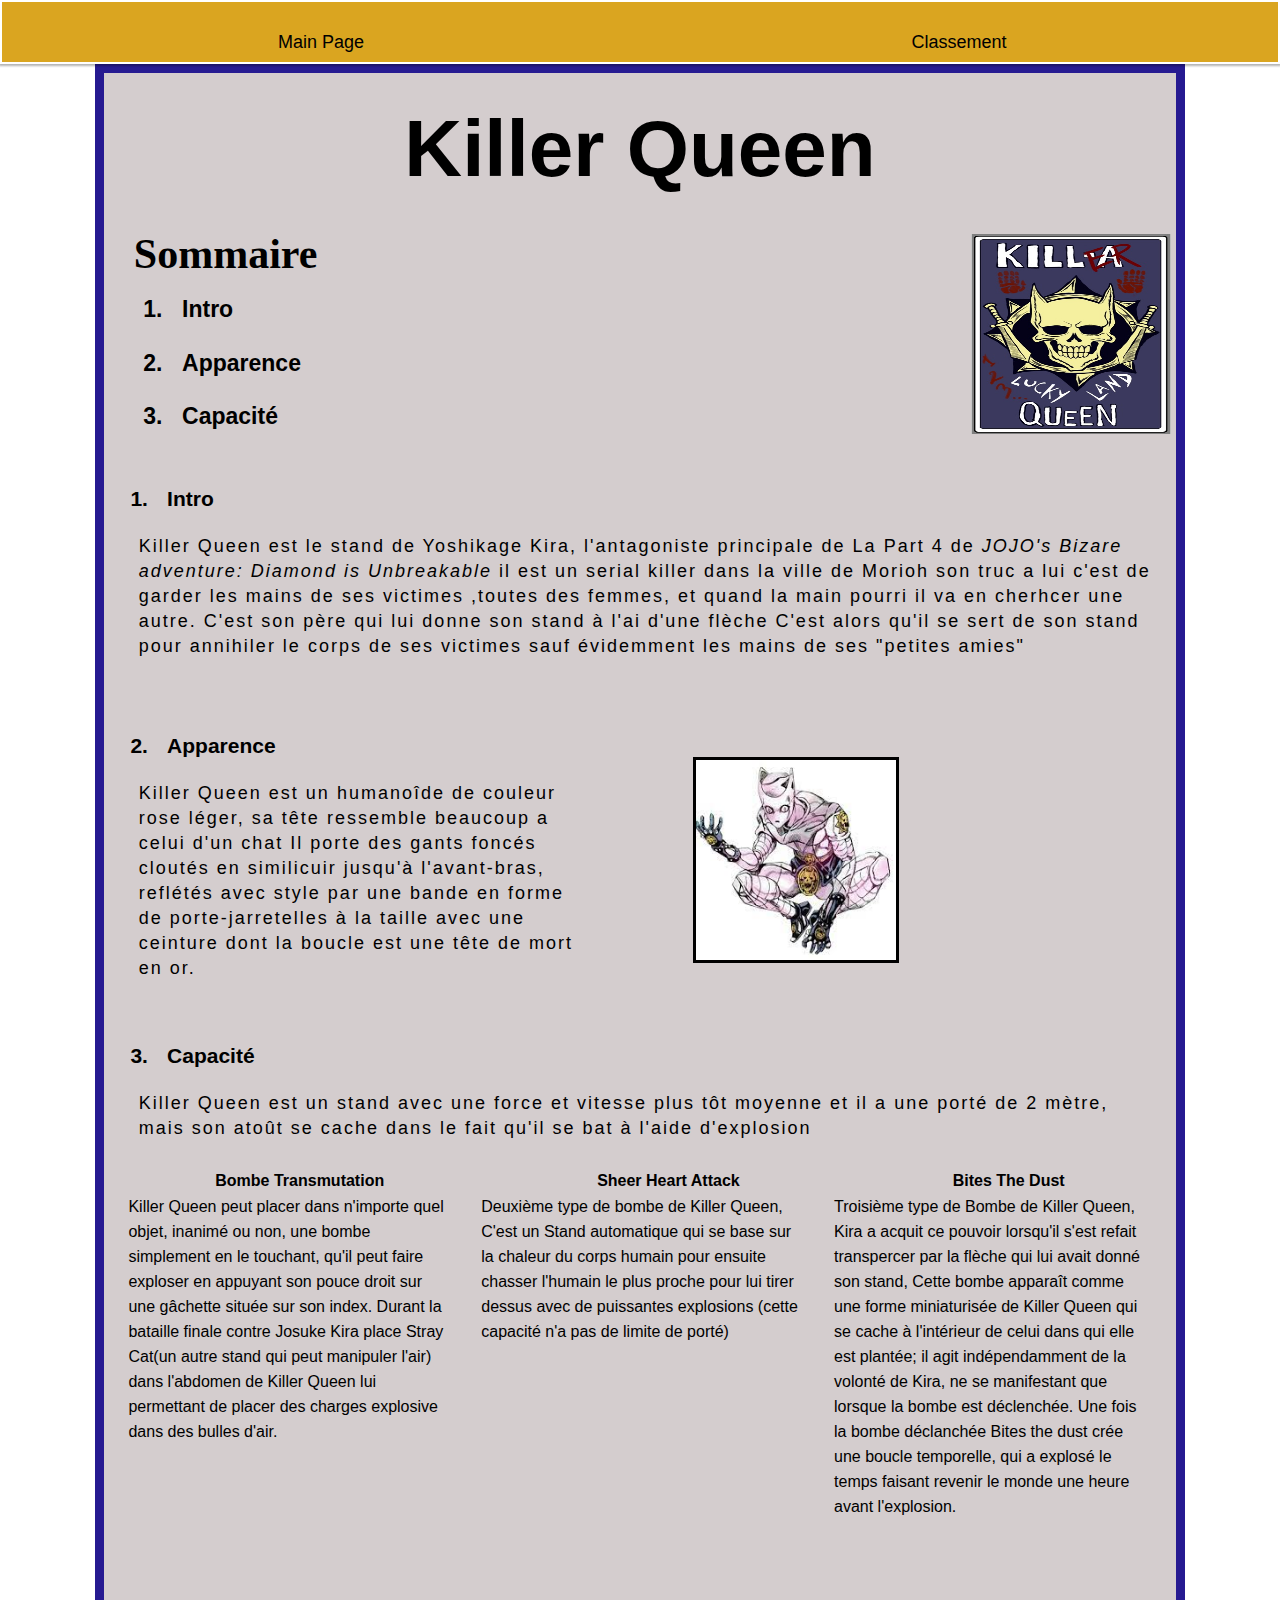
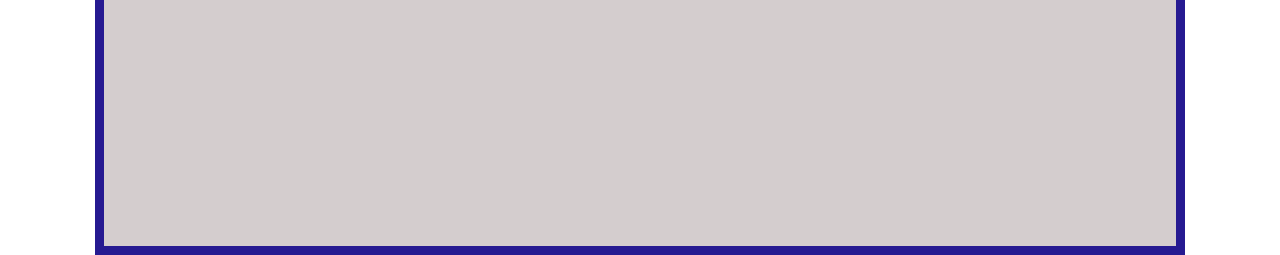
==== KillerQueen.html @ 4a18460f "ller Queen" ====
<!DOCTYPE html>
<html lang="fr">
    <head>
        <title> Killer Queen </title>
        <meta    charset="utf-8">
        <link rel="icon" type="image/png" href="Image/Jojo-Logo.png">
        <link rel="stylesheet" href="jojo.css">
    </head> 

    <body class="mainpage_Stand">
    <audio id="BiteTheDust" src="Image/BiteTheDust.mp3" preload="auto"></audio>
    <audio id="ORAAA" src="Image/ORA-ORA.mp3" preload="auto"></audio>

    <!--l'entête-->   

        <nav>
            <ul>
                    <li><a href="index.html" class="list-group-item" title="Aller à la page d'acceuil"> Main Page</a></li>
                    <li><a href="Classemnt.html" class="list-group-item" title="Voir le plan du site">Classement</a></li> 
            </ul>
        </nav>
    <!--Le Corps (main)-->
        <main class="Lemain">
            <h1 class=""> Killer Queen </h1>
            <div class="positioning">
            <h2>Sommaire</h2>

            <ol>
                <li><a href="#vers-intro"> Intro</a></li>
                <li><a href="#vers-apparence">Apparence</a></li>
                <li><a href="#vers-capacité">Capacité</a></li>
                <a class="Tarocard" href="javascript:plaSound('BiteTheDust');"> <img src="Image/KQTarot.jpg" alt="Carte du tarot(BiteTheDust)" onclick="document.getElementById('BiteTheDust').play();"> </a>
            </ol>
            </div>
            
            <ol>
                <div class="positioning">
                    <li id="vers-intro"> Intro</li>
                        <p>Killer Queen est le stand de Yoshikage Kira, l'antagoniste principale de La Part 4 de <em>JOJO's Bizare adventure: Diamond is Unbreakable</em> il est un serial killer dans la ville de Morioh
                        son truc a lui c'est de garder les mains de ses victimes ,toutes des femmes, et quand la main pourri il va en cherhcer une autre. C'est son père qui lui donne son stand à l'ai d'une flèche
                    C'est alors qu'il se sert de son stand pour annihiler le corps de ses victimes sauf évidemment les mains de ses "petites amies"</p>
                </div>
                <div class="positioning">
                    <li id="vers-apparence">Apparence</li>
                       <main class="ApparenceMain">
                        <p>Killer Queen est un humanoîde de couleur rose léger, sa tête ressemble beaucoup a celui d'un chat Il porte des gants foncés cloutés en similicuir jusqu'à l'avant-bras, reflétés avec style par
                             une bande en forme de porte-jarretelles à la taille  avec une ceinture dont la boucle est une tête de mort en or. </p></main>
                        <span class="Stand"> <img src="Image/KillerQueen.jpg" title="dtasan bakudan"></span>
                </div>
                <div class="positioning">
                    <li id="vers-capacité">Capacité</li>
                    
                        <p>Killer Queen est un stand avec une force et vitesse plus tôt moyenne et il a une porté de 2 mètre, mais son atoût se cache dans le fait qu'il se bat à l'aide d'explosion</p>
                        <div class="titreCapa"><span>Bombe Transmutation</span><span>Sheer Heart Attack</span><span>Bites The Dust</span></div>
                        <ul style="display: flex; justify-content: space-around; ">
                            <li  class="capcaitéflex"> 
                                Killer Queen peut placer dans n'importe quel objet, inanimé ou non, une bombe simplement en le touchant, qu'il peut faire exploser en appuyant son pouce droit sur une gâchette située sur son index.
                                Durant la bataille finale contre Josuke Kira place Stray Cat(un autre stand qui peut manipuler l'air) dans l'abdomen de Killer Queen lui permettant de placer des charges explosive dans des bulles d'air.
                            </li>
                            <li  class="capcaitéflex"> 
                                Deuxième type de bombe de Killer Queen, C'est un Stand automatique qui se base sur la chaleur du corps humain pour ensuite chasser l'humain le plus proche pour lui tirer dessus avec de puissantes explosions (cette capacité n'a pas de limite de porté)
                            </li>
                            <li  class="capcaitéflex">
                                Troisième type de Bombe de Killer Queen, Kira a acquit ce pouvoir lorsqu'il s'est refait transpercer par la flèche qui lui avait donné son stand,
                                Cette bombe apparaît comme une forme miniaturisée de Killer Queen qui se cache à l'intérieur de celui dans qui elle est plantée; il agit indépendamment de la volonté de Kira, ne se manifestant que lorsque la bombe est déclenchée.
                                Une fois la bombe déclanchée Bites the dust crée une boucle temporelle, qui a explosé le temps faisant revenir le monde une heure avant l'explosion.
                            </li>
                        </ul>
                </div>
            </ol>

        </main>       
    
    </body>
---- jojo.css ----
/* déclaration de variable*/
:root{
    --hauteur-menu: 60px;

  }

@font-face {
  font-family:"font-1" ;
  src: url('Image/sf_fedora-webfont.woff2') format("woff2");
  }
/* initialisation*/

  * {margin: 0px;padding: 0px;
    font-family: Montserrat, sans-serif;}

    /* le sous menu */
@keyframes apparitionSousMenu {
  0% {
    box-shadow: 0px 3px 3px 1px rgba(0,0,0,0);
    border-top: 3px solid #2169EC;
  }
  30% {
    box-shadow: 0px 3px 3px 1px rgba(0,0,0,0.3);
  }
  100% {
    max-height: 50em;
    border-top: 3px solid #2169EC;
    box-shadow: 0px 3px 3px 1px rgba(0,0,0,0.3);
  }
}

@keyframes rainbow {
  5% {color: yellow}
  10% {color: yellowgreen}
  20% {color: lightgreen}
  30% {color: green}
  40% {color: lightseagreen}
  50% {color: blue}
  60% {color: blueviolet}
  70% {color: purple}
  80% {color: darkred}
  90% {color: crimson}
  95% {color: red}
  100% {color: orange}
}


nav {width: 100%;font-size: 18px;
  position: sticky;top: 0;z-index: 200;}

nav > ul {
    display: flex;
    text-align:center;
    box-shadow: 0px 1px 2px 1px rgba(0,0,0,0.3);
    height: var(--hauteur-menu);
    }
           
nav ul {
    list-style-type: none;
        }
          
 nav > ul > li {
   background-color: goldenrod;
   position:relative;
   height: 100%;
   flex: 1;
   }

nav > ul > li > a {
  position: absolute;
  top: 50%;
  transform: translate(-50%);
}
  
  li a {
    text-decoration: none;
    color: black;
  }
  
  .menu-deroulant > a:after{
    content: '▼';
    font-size: 15px;
    margin-left: 7px;
    display: inline-block;
  }  

.liens-deroule {
  margin-top: var(--hauteur-menu);
  width: 50%;
  text-align: left;
  background-color: goldenrod;
  border-radius: 8px;
  overflow: hidden;
  max-height: 0;
}

.liens-deroule > li > a {
  height: 50px;
  padding-left: 50px;
  width: 50%;
  align-items: center;
  display: flex;
}

.liens-deroule > li:hover {
  background-color: rgba(33, 105, 236, 0.3);
}

.liens-deroule > li:hover > a {
  color: white;
}

.menu-deroulant:hover > .liens-deroule {
  animation: apparitionSousMenu 1s forwards;
}

/* Le margin padding positionning flex */
h1{
  margin-top: 25px;
  text-align: center;
  font-size: 80px;
  margin-bottom: 30px;
}

h2{
  margin-left: 20px;
  font-size:42px;
  padding:5px;
  font-family: "font-1";
  color : rainbow;
}

ol > li{
  margin-left: 60px; 
  padding: 1.25%;
  font-weight: bold;
  font-size: 23px;

}

ol > div >li{
  margin-left: 45px; 
  padding: 1.25%;
  font-weight: bold;
  font-size: 21px;
} 

p{
  margin-left: 20px;
  padding: 10px;
  line-height: 25px;
  font-size: 18px;
  letter-spacing: 2px;
  margin-bottom: 2%;
}

ol{
  display: flex;
  flex-direction: column;
}

ul{
  display: flex;
  padding: 2px;
}

.capcaitéflex {
  display: flex;
  padding: 2px;
  list-style-type: none;
  margin-bottom: 30%;
  width: 30%;
  height: 30%;
  line-height: 25px;
  justify-content: space-around;
}

.titreCapa{
  display: flex; 
  font-weight: bold;
  justify-content: space-around;
}



.positioning{
  position: relative;
  margin-top: 30px;
  
}

.Lemain {
  background: rgba(211, 203, 204, 0.97);
  width : 83%;
  margin: 0 auto;
  padding: 5px;
  border: 9px solid; 
  border-color: rgb(38, 26, 145);
}

.ApparenceMain{
  border: none;
  background: none;
  width: 45%;
}
/*Relatif aux Subpages*/

.StarPlat{
  color:rgb(95, 47, 139);
  text-shadow: 5px 0 0 rgba(148, 21, 148, 0.603);
  font-family:"font-1"
}

.Stand img {
  border: 3px solid black;
  width: 200px;
  height: 200px;
  position:absolute;
  left: 55%;
  top:50%;
  transform: translateY(-50%);
}

.zaword{
  color:rgb(199, 186, 4);
  text-shadow: 5px 0 0 rgba(156, 121, 6, 0.603);
  font-family:"font-1"
}


.Tarocard img {
  width: 200px;
  height: 200px;
  position:absolute;
  right: 0;
  top:50%;
  transform: translateY(-50%);
}

.mainpage_Stand {background: url("Image/StandsBG.jpg") fixed ;
  color : rgb(0, 0, 0); background-size: 1720px, 1080px;}

/* Les id*/
#mainpage {background: url("https://static.bandainamcoent.eu/high/jojo/jojo-bizarre-adventure-all-star-battle-r/02-news/JOJOASBR_launchTrailer_thumbnail.jpg") center fixed;
    color : rgb(0, 0, 0); background-size: 1720px, 1080px;}



#bordered {background-color: slategrey; border-style: inset; border-width: 8px; border-color: goldenrod;
            margin: 10px; padding: 3px;}

a:hover {color: magenta;}
a:active {color: darkred;}

#standlist > h2 {animation: rainbow 5s infinite}

#standlist {display: flex; flex-direction: column; align-items: center; 
            border-style:solid; border-width: 5px; border-color: goldenrod;
            background-color: bisque; margin-top: 50px; padding: 10px; margin-left: 25%; margin-right: 25%;}
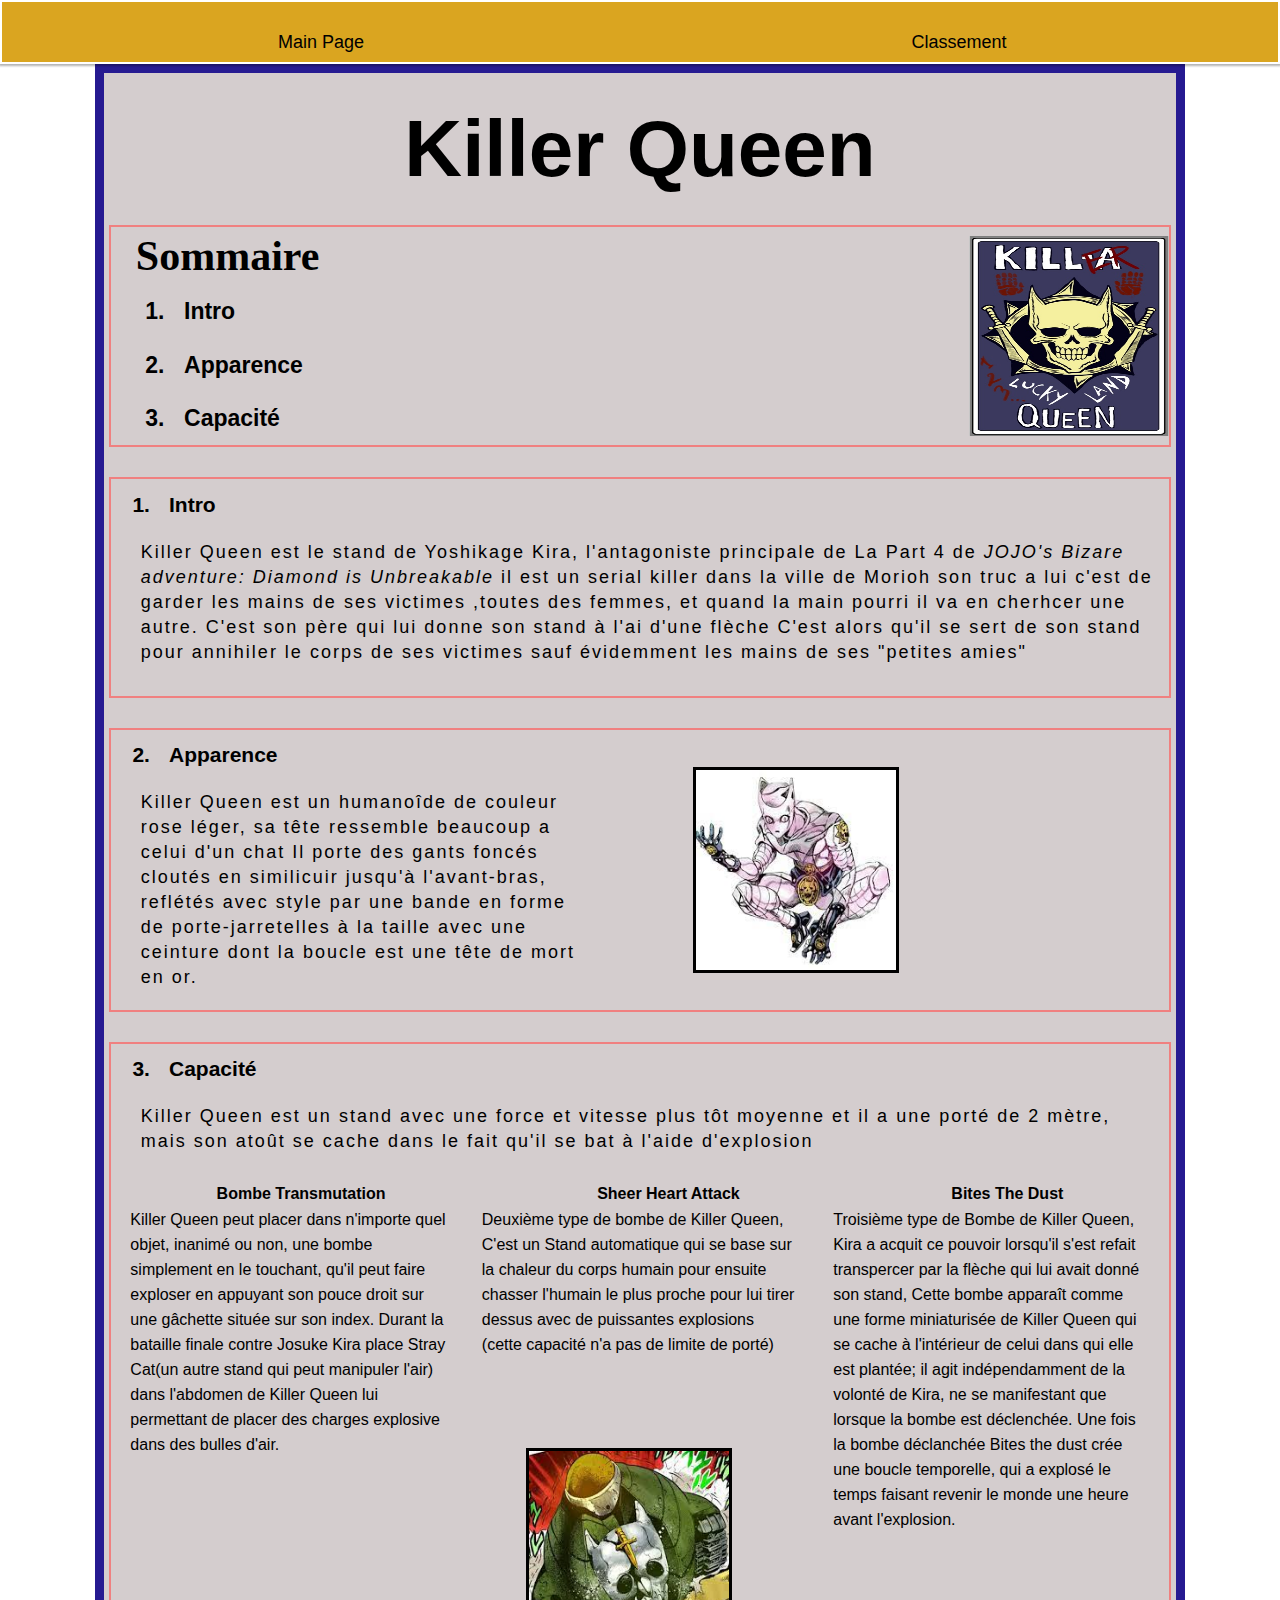
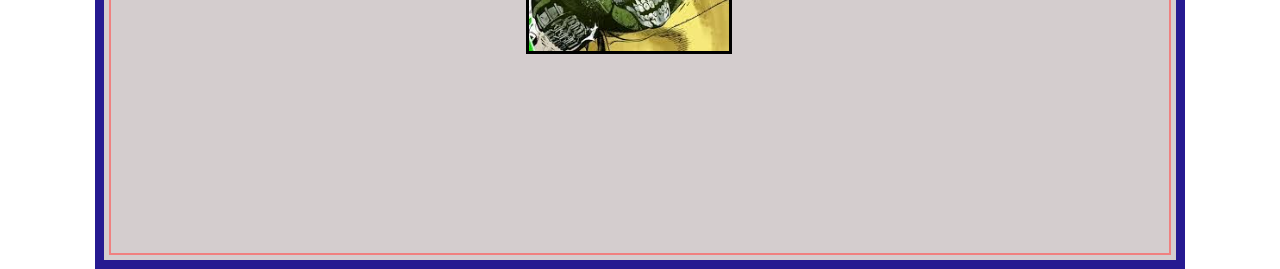
==== commit 03fd66b3: "Styling Killer Queen" ====
--- a/KillerQueen.html
+++ b/KillerQueen.html
@@ -9,7 +9,6 @@
 
     <body class="mainpage_Stand">
     <audio id="BiteTheDust" src="Image/BiteTheDust.mp3" preload="auto"></audio>
-    <audio id="ORAAA" src="Image/ORA-ORA.mp3" preload="auto"></audio>
 
     <!--l'entête-->   
 
@@ -59,6 +58,7 @@
                             </li>
                             <li  class="capcaitéflex"> 
                                 Deuxième type de bombe de Killer Queen, C'est un Stand automatique qui se base sur la chaleur du corps humain pour ensuite chasser l'humain le plus proche pour lui tirer dessus avec de puissantes explosions (cette capacité n'a pas de limite de porté)
+                                <span class="SHA"> <img src="Image/SHA.jpg" title="Koichi Carry"></span>
                             </li>
                             <li  class="capcaitéflex">
                                 Troisième type de Bombe de Killer Queen, Kira a acquit ce pouvoir lorsqu'il s'est refait transpercer par la flèche qui lui avait donné son stand,
--- a/jojo.css
+++ b/jojo.css
@@ -184,6 +184,7 @@
 
 
 .positioning{
+  border: 2px solid lightcoral;
   position: relative;
   margin-top: 30px;
   
@@ -211,14 +212,25 @@
   font-family:"font-1"
 }
 
-.Stand img {
+.Stand img,
+.SHA img {
   border: 3px solid black;
   width: 200px;
   height: 200px;
+}
+
+.Stand img{
   position:absolute;
   left: 55%;
   top:50%;
   transform: translateY(-50%);
+}
+
+.SHA img {
+  position:absolute;
+  left: 49%;
+  transform: translateX(-50%);
+  top: 50%;
 }
 
 .zaword{
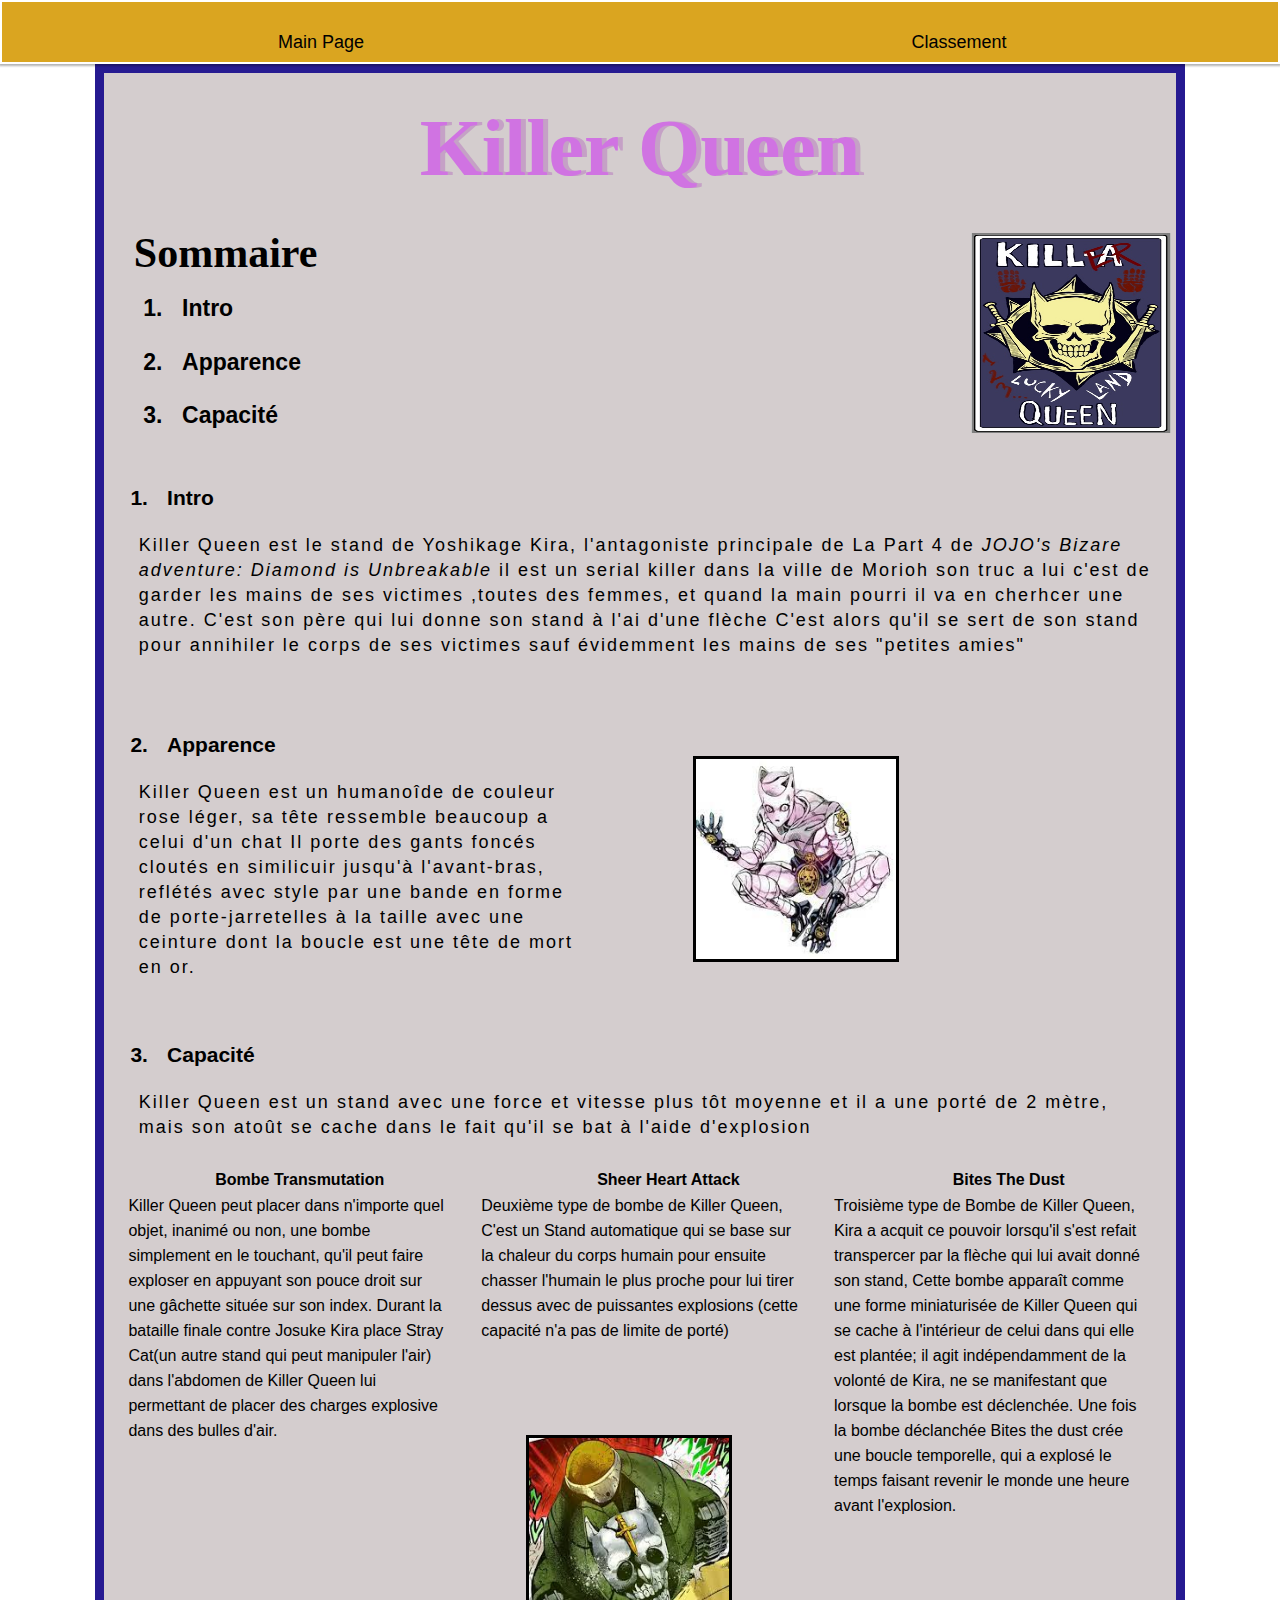
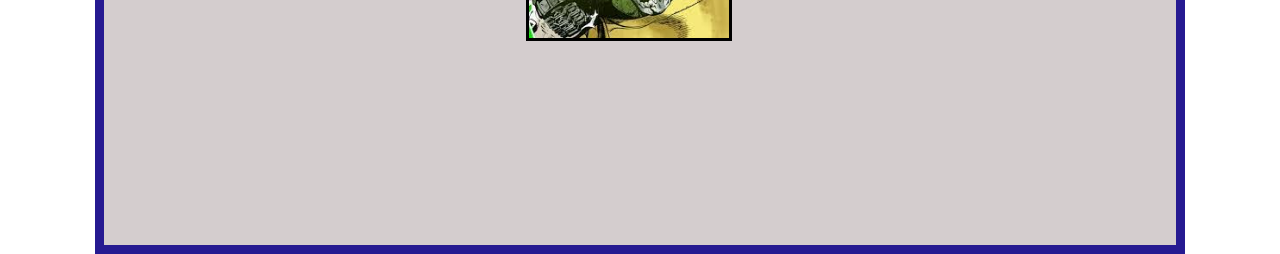
==== commit 0c385c06: "Merge pull request #27 from RBBiila/main" ====
--- a/KillerQueen.html
+++ b/KillerQueen.html
@@ -20,7 +20,7 @@
         </nav>
     <!--Le Corps (main)-->
         <main class="Lemain">
-            <h1 class=""> Killer Queen </h1>
+            <h1 class="KQTitre"> Killer Queen </h1>
             <div class="positioning">
             <h2>Sommaire</h2>
 
--- a/jojo.css
+++ b/jojo.css
@@ -184,7 +184,6 @@
 
 
 .positioning{
-  border: 2px solid lightcoral;
   position: relative;
   margin-top: 30px;
   
@@ -212,6 +211,18 @@
   font-family:"font-1"
 }
 
+.zaword{
+  color:rgb(199, 186, 4);
+  text-shadow: 5px 0 0 rgba(156, 121, 6, 0.603);
+  font-family:"font-1"
+}
+
+.KQTitre{
+  color:rgb(208, 115, 226);
+  text-shadow: 5px 0 0 rgba(187, 133, 192, 0.603);
+  font-family:"font-1"
+}
+
 .Stand img,
 .SHA img {
   border: 3px solid black;
@@ -233,11 +244,6 @@
   top: 50%;
 }
 
-.zaword{
-  color:rgb(199, 186, 4);
-  text-shadow: 5px 0 0 rgba(156, 121, 6, 0.603);
-  font-family:"font-1"
-}
 
 
 .Tarocard img {
